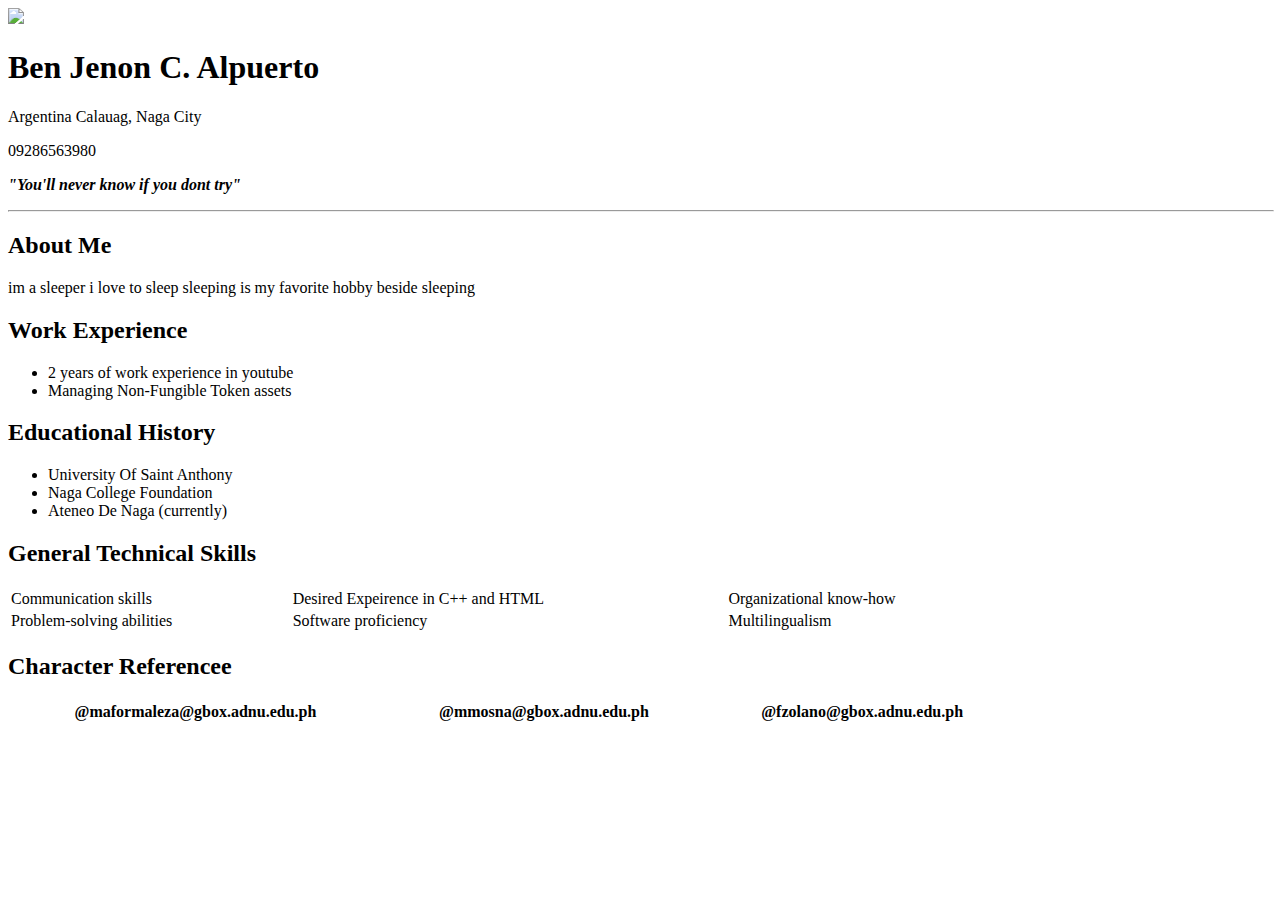
==== index.html @ 83b88f91 "Create index.html" ====
<!DOCTYPE html>
<html>
<title>Online HTML Editor</title>
<head>
    <header>
        <img src= "https://avatars.githubusercontent.com/u/90051234?s=400&u=a4f457332ef8c2da183059b0288e905bfcea6972&v=4"> 
        <h1> Ben Jenon C. Alpuerto</h1>
        <p> Argentina Calauag, Naga City</p>
        <p> 09286563980 </p>
        <p> <b><i> "You'll never know if you dont try"</i></b></p>
    </header>
</head>
<body>
    <hr style="width:100%">
<div>
    <h2> About Me</h1>
    <p>  im a sleeper  i love to sleep  sleeping is my favorite  hobby beside sleeping</p>
</div>
<div>
    <h2> Work Experience</h2>
    <ul>
        <li> 2 years of work experience in youtube</li>
        <li> Managing Non-Fungible Token assets </li>
    </ul>
</div>
 <div>
    <h2> Educational History</h2>
    <ul> 
        <li> University Of Saint Anthony </li>
        <li> Naga College Foundation</li>
        <li> Ateneo De Naga (currently) </li>
    </ul>
</div>
<div>
    <h2> General Technical Skills </h2>
    <table style="width:80%">
  <tr>
    <td>Communication skills</td>
    <td>Desired Expeirence in C++ and HTML</td>
    <td>Organizational know-how</td>
  </tr>
  <tr>
    <td>Problem-solving abilities</td>
    <td>Software proficiency</td>
    <td>Multilingualism </td>
  </tr>
</table>
</div>
<div>
    <h2> Character Referencee</h2>
    <table style="width:80%">
    <tr>
        <th> @maformaleza@gbox.adnu.edu.ph</th>
        <th> @mmosna@gbox.adnu.edu.ph</th>
        <th> @fzolano@gbox.adnu.edu.ph</th>
        
    </tr>
</div>
</body>
</html>
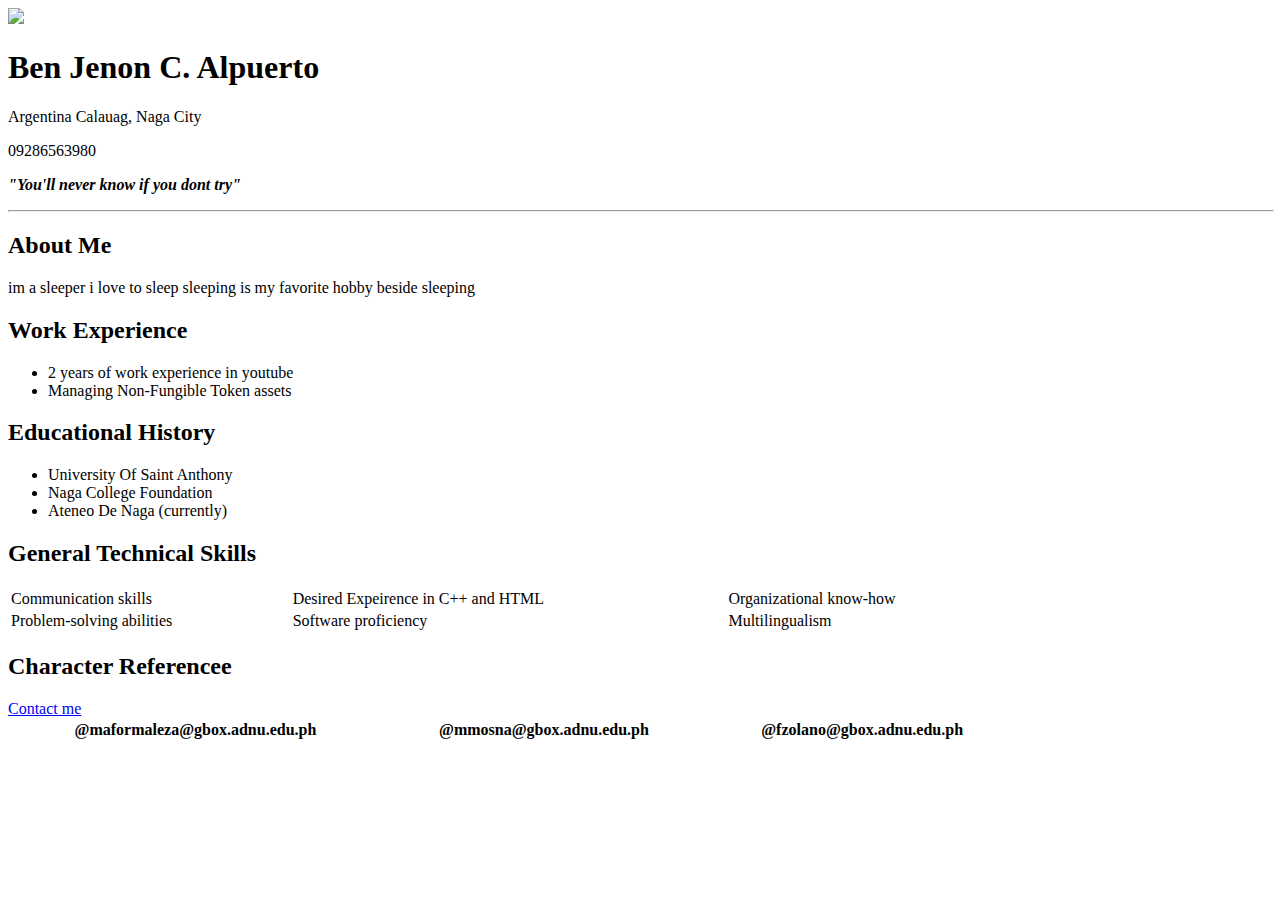
==== commit 74e8c282: "Update index.html" ====
--- a/index.html
+++ b/index.html
@@ -56,5 +56,6 @@
         
     </tr>
 </div>
+    <a href="contact.html"> Contact me </a>
 </body>
 </html>
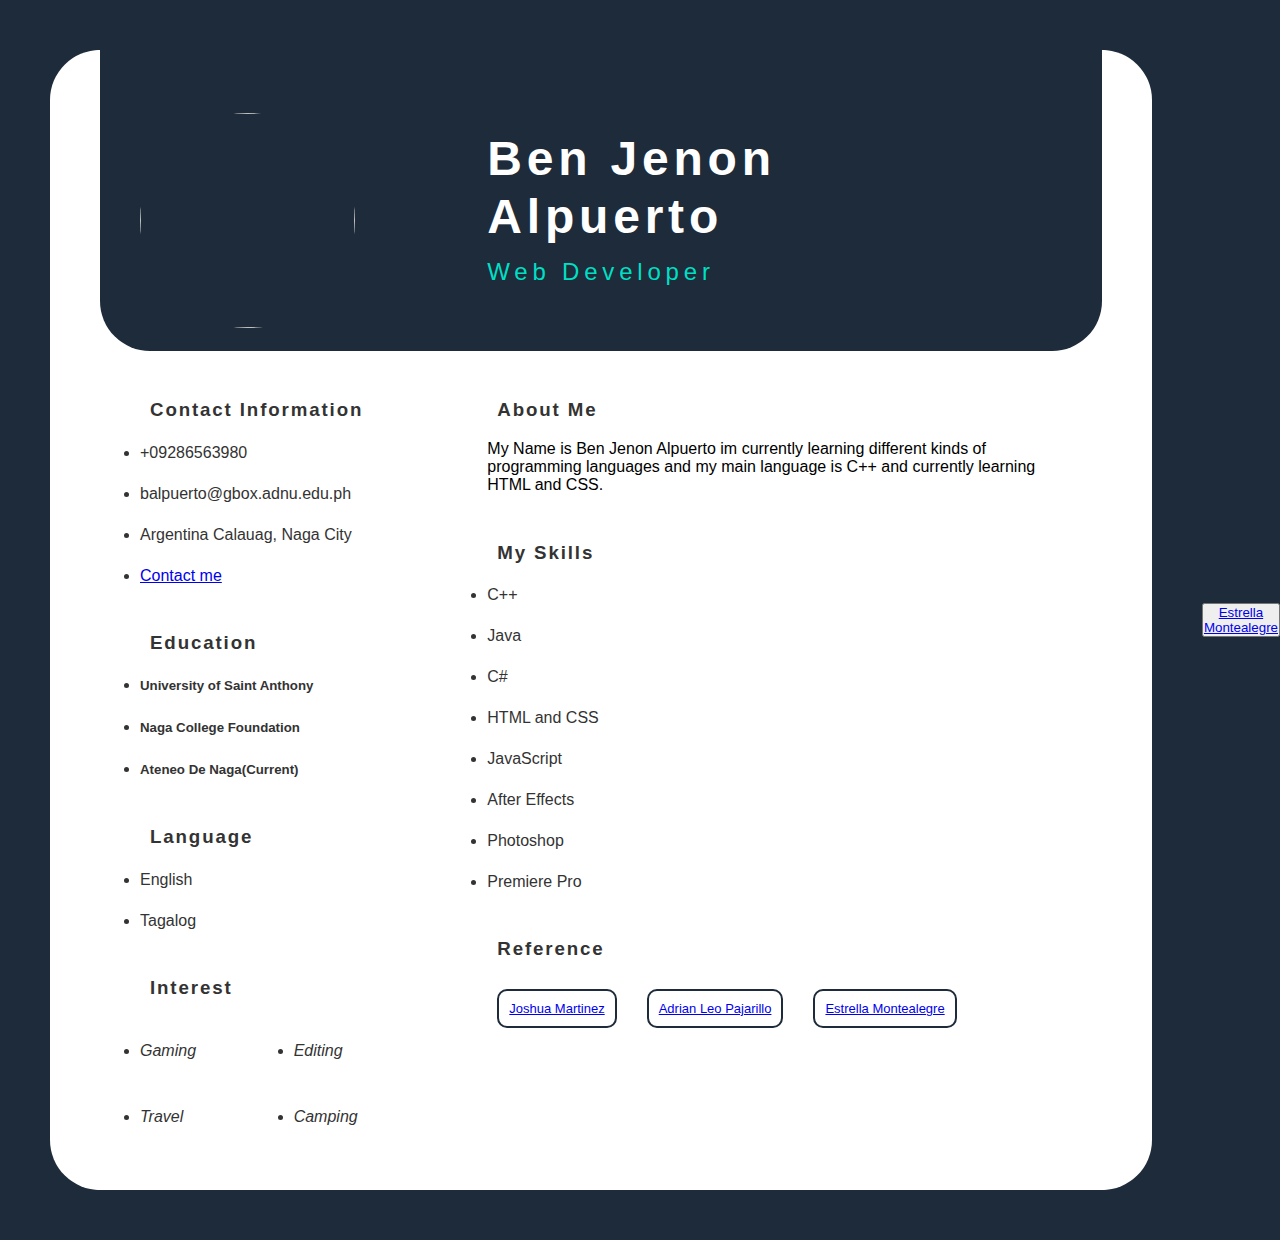
==== commit 45160c90: "Update index.html" ====
--- a/index.html
+++ b/index.html
@@ -1,61 +1,249 @@
 <!DOCTYPE html>
 <html>
-<title>Online HTML Editor</title>
 <head>
-    <header>
-        <img src= "https://avatars.githubusercontent.com/u/90051234?s=400&u=a4f457332ef8c2da183059b0288e905bfcea6972&v=4"> 
-        <h1> Ben Jenon C. Alpuerto</h1>
-        <p> Argentina Calauag, Naga City</p>
-        <p> 09286563980 </p>
-        <p> <b><i> "You'll never know if you dont try"</i></b></p>
-    </header>
+    <style>
+*{
+    margin: 0;
+    padding: 0;
+    box-sizing: border-box;
+    font-family: sans-serif;
+}
+body {
+    background: #1d2b3a;
+    display: flex;
+    justify-content: center;
+    align-items: center;
+    min-height: 100vh;
+}
+.container {
+    position: relative;
+    max-width: 1200px;
+    background: white;
+    margin: 50px;
+    border-left: 50px solid white;
+    border-right: 50px solid white;
+    border-radius: 50px;
+}
+.top{
+    position: relative;
+    display: grid;
+    grid-template-columns: 1fr 2fr;
+    padding: 40px;
+    padding-bottom: 0;
+    background-color:#1d2b3a;
+    border-bottom-right-radius: 50px;
+    border-bottom-left-radius: 50px;
+}
+.image{
+    position: relative;
+    width: 100%;
+    display: flex;
+    align-items: center;
+}
+.box{
+    position: relative;
+    width: 70%;
+    min-width: 200px;
+    border-radius: 50%;
+    overflow: hidden;
+    aspect-ratio: 1;
+}
+img{
+    position: absolute;
+    top: 0;
+    left: 0;
+    width: 100%;
+    height: 100%;
+    object-fit: cover;
+}
+.ProfileText{
+    position: relative;
+    padding: 40px;
+    display: flex;
+    align-items: center;
+}
+.ProfileText h3{
+    font-size: 3em;
+    letter-spacing: 0.1em;
+    line-height: 1.2em;
+    font-weight: 600;
+    color: white;
+
+}
+.ProfileText h3 span{
+    position: relative;
+    font-size: 0.5em;
+    font-weight: 300;
+    top: -10px;
+    color:#00dfc4;
+}
+.contentbox{
+    position: relative;
+    min-height: 500px;
+    display: grid;
+    grid-template-columns: 1fr 2fr;
+    padding: 0 40px 40px; 
+} 
+.contentbox h3{
+    border-left: 4x solid #ff8bb3;
+    padding-left: 10px;
+    line-height: 1em;
+    font-weight: 600;
+    color: #333;
+    letter-spacing: 0.1em;
+    margin-bottom: 20px;
+    margin-top: 50px;
+}
+.contentbox ul li{
+    margin: 25px 0;
+    line-height: 1em;
+    color: #333;
+}
+.interest{
+    position: relative;
+    display: grid;
+    grid-template-columns: 1fr 1fr;
+    
+}
+.rightside{
+    padding-left: 40px;
+}
+
+.ref{
+    display: flex;
+    gap: 10px;
+    font-size: small;
+    text-align: center;
+}
+
+.pers1:hover{
+    transform: scale(1.2);
+    transform: all 0.3s;
+    transition: 0.2s;
+}
+
+.pers2:hover{
+    transform: scale(1.2);
+    transform: all 0.3s;
+    transition: 0.2s;
+}
+.pers3:hover{
+    transform: scale(1.2);
+    transform: all 0.3s;
+    transition: 0.2s;
+}
+.pers1{
+    border: 2px solid #1d2b3a;
+    border-radius: 10px;
+    margin: 10px;
+    padding: 10px;
+}
+.pers2{
+    border: 2px solid #1d2b3a;
+    border-radius: 10px;
+    margin: 10px;
+    padding: 10px;
+}
+.pers3{
+    border: 2px solid #1d2b3a;
+    border-radius: 10px;
+    margin: 10px;
+    padding: 10px;
+}
+</style>
 </head>
 <body>
-    <hr style="width:100%">
-<div>
-    <h2> About Me</h1>
-    <p>  im a sleeper  i love to sleep  sleeping is my favorite  hobby beside sleeping</p>
-</div>
-<div>
-    <h2> Work Experience</h2>
-    <ul>
-        <li> 2 years of work experience in youtube</li>
-        <li> Managing Non-Fungible Token assets </li>
-    </ul>
-</div>
- <div>
-    <h2> Educational History</h2>
-    <ul> 
-        <li> University Of Saint Anthony </li>
-        <li> Naga College Foundation</li>
-        <li> Ateneo De Naga (currently) </li>
-    </ul>
-</div>
-<div>
-    <h2> General Technical Skills </h2>
-    <table style="width:80%">
-  <tr>
-    <td>Communication skills</td>
-    <td>Desired Expeirence in C++ and HTML</td>
-    <td>Organizational know-how</td>
-  </tr>
-  <tr>
-    <td>Problem-solving abilities</td>
-    <td>Software proficiency</td>
-    <td>Multilingualism </td>
-  </tr>
-</table>
-</div>
-<div>
-    <h2> Character Referencee</h2>
-    <table style="width:80%">
-    <tr>
-        <th> @maformaleza@gbox.adnu.edu.ph</th>
-        <th> @mmosna@gbox.adnu.edu.ph</th>
-        <th> @fzolano@gbox.adnu.edu.ph</th>
-        
-    </tr>
-</div>
-    <a href="contact.html"> Contact me </a>
+    <div class="container">
+        <div class="top">
+            <div class="image">
+                <div class="box">
+                    <img src="https://avatars.githubusercontent.com/u/90051234?v=4">
+                </div>
+            </div>
+            <div class="ProfileText">
+                <h3> Ben Jenon  <br> Alpuerto<br><span>Web Developer</span> </h3>
+            </div>
+        </div>
+        <div class="contentbox">
+            <div class="leftslide">
+                <h3>Contact Information</h3>
+                <ul>
+                    <li>
+                        <span class="icon"></span>
+                        <span class="text">+09286563980</span>
+                    </li>
+                    <li>
+                        <span class="icon"></span>
+                        <span class="text">balpuerto@gbox.adnu.edu.ph</span>
+                    </li>
+                    <li>
+                        <span class="icon"></span>
+                        <span class="text">Argentina Calauag, Naga City</span>
+                    </li>
+                    <li>
+                        <a href="contact.html"> Contact me </a>
+                    </li>
+                        
+                </ul>
+                <h3>Education</h3>
+                    <ul class="education">
+                        <li>
+                            <h5>University of Saint Anthony</h5>
+                        </li>
+                        <li>
+                            <h5>Naga College Foundation</h5>
+                        </li>
+                        <li>
+                            <h5>Ateneo De Naga(Current)</h5>
+                        </li>
+                    </ul>
+                    <h3>Language</h3>
+                    <ul class="Language">
+                        <li>English</li>
+                        <li>Tagalog</li>
+                    </ul>
+                    <h3>Interest</h3>
+                    <ul class="interest">
+                        <li><i>Gaming</i></li>
+                        <li><i>Editing</i></li>
+                        <li><i>Travel</i></li>
+                        <li><i>Camping</i></li>
+                    </ul>
+            </div>
+            <div class="rightside">
+                <div class="AboutMe">
+                    <h3>About Me</h3>
+                    <p>My Name is Ben Jenon Alpuerto im currently  learning  different kinds of  programming  languages and my main language is C++ and currently  learning HTML and CSS.</p> 
+                </div>
+            <div class="AboutMe">
+                <h3>My Skills</h3>
+                <ul class="skils">
+                    <li>C++</li>
+                    <li>Java</li>
+                    <li>C#</li>
+                    <li>HTML and CSS</li>
+                    <li>JavaScript</li>
+                    <li>After Effects</li>
+                    <li>Photoshop</li>
+                    <li>Premiere Pro</li>
+                </ul>
+                </div>
+                <h3>Reference</h3>
+                <div class="ref">
+                    <div class="pers1">
+                    <a href="https://www.linkedin.com/in/joshuamartinez/">Joshua Martinez</a>
+                    </div>
+                    <div class="pers2">
+                    <a href="https://www.linkedin.com/in/adrian-leo-pajarillo-88a928206/">Adrian Leo Pajarillo</a>
+                    </div>
+                    <div class="pers3">
+                    <a href="https://www.linkedin.com/in/emontealegre">Estrella Montealegre</a>
+                    </div>
+                </div>
+            </div>
+        </div>
+        </div>
+    </div>
 </body>
 </html>
+<button type=“button”><a href=“https://www.linkedin.com/in/emontealegre”>Estrella Montealegre</a></button>
